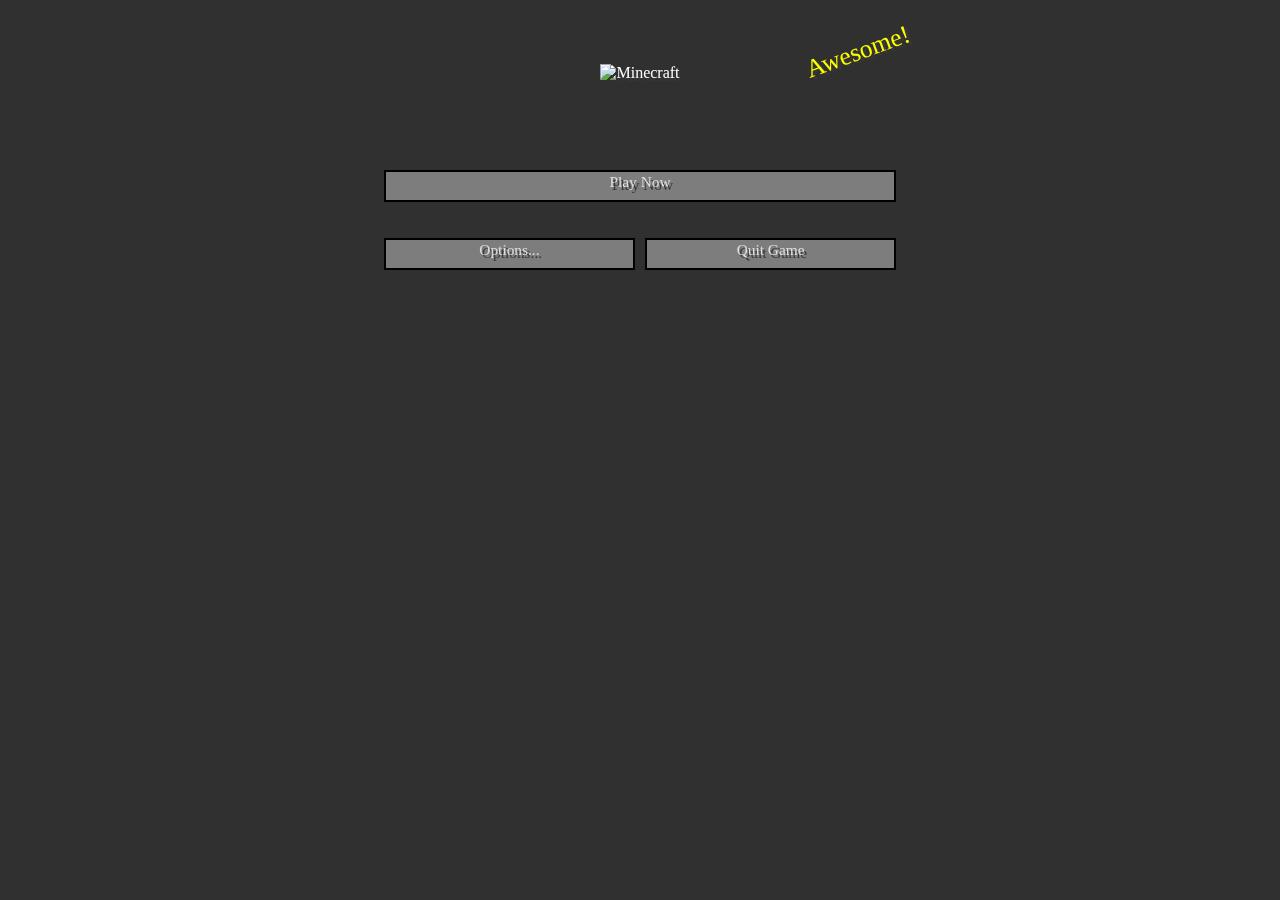
==== index.html @ 2b787b51 "adapt to my discord server" ====
<!DOCTYPE html>
<html lang="en">
<head>
<meta charset="utf-8" />
<meta name="viewport" content="width=device-width, initial-scale=1.0" />
<title>Minecraft Server - Discord Muga</title>
<link rel="stylesheet" href="css/style.css" />
<link rel="shortcut icon" href="favicon.ico" type="image/x-icon" />
<link rel="icon" href="favicon.ico" type="image/x-icon" />
</head>
<body id="panorama">
<img alt="Minecraft" id="logo" src="img/minecraft.png" />
<div id="flashingtext">Awesome!</div>
<main class="button-wrapper"> <a href="world">
  <div class="button"><span>Play Now</span></div>
  </a> <a href="#">
  <div class="button button_small left"><span>Options...</span></div>
  </a> <a href="#">
  <div class="button button_small right"><span>Quit Game</span></div>
  </a> </main>
</body>
</html>
---- css/style.css ----
/* CSS Document */
/*@font-face {
	font-family: Minecraft;
	src: url("../css/minecraft.ttf");
}*/
@font-face {
  font-family: 'Minecraft';
  src: url("../css/minecraftfont.eot");
  src: url("../css/minecraftfont.woff") format("woff"), url("../css/minecraftfont.ttf") format("truetype");
}

html {
	height: 100%;
	overflow: hidden;
}
body {
	image-rendering: pixelated;
	background: linear-gradient(rgba(0,0,0,0.6), rgba(0,0,0,0.6)), #866043 url("../img/dirt.png") repeat 0 0;
	background-size: 10%;
	color: #FFF;
	text-align: center;
	font-family: Minecraft;
	text-shadow: 0.2vw 0.2vw 0 #383838;
	min-height: 100%;
	margin: 0;
}
img, main, div {
	image-rendering: pixelated;
}
img {
	width: 100%
}
a {
	color: #fff;
	text-decoration: none;
}
footer {
	position: absolute;
	bottom: 0;
	width: 100%;
	font-size: 1.2vw;
	color: white;
	margin-bottom: 0.4vw;
}
#panorama {
	image-rendering: auto;
	background: #303030 url("../img/panorama.png") repeat-x 0 0;
	background-size: cover;
	animation: MinecraftBackground 180s linear infinite;
	backdrop-filter: blur(16px);
}
#logo {
	margin-top: 5%;
	width: 50%;
}
/* TODO: Make the flashing text scale down as more text is added */
#flashingtext {
	margin: -3.5% 0 0 47%;
	width: 40%;
	transform: rotate(-20deg);
	animation: FlashingText 0.5s ease-in-out infinite;
	color: #FFFF00;
	font-size: 2vw;
}
#picker-menu {
	background: linear-gradient(rgba(0,0,0,0.5), rgba(0,0,0,0.5));
	box-shadow: inset -5px 0px 20px 2px #000, inset 5px 0px 20px 2px #000;
	width: 100vw;
	padding: 20vh 0;
}
#picker-menu div:not(.header),
#picker-menu div:not(.green) {
	width: 50%;
	text-align: left;
	margin: auto;
	padding: 1% 2%;
	font-size: 1vw;
}
#picker-menu div.green {
	width: 16px;
	height: 16px;
	display: block;
	background: greenyellow;
	border-radius: 9999px;
	border: 2px solid #000;
	margin: 0;
	padding: 0;
}
#picker-menu div.header {
	display: inline-flex;
	gap: 1rem;
	justify-content: flex-start;
	align-items: center;
	text-align: left;
	width: 50%;
	padding: 0;
	margin: 0;
}
.hoverable {
	border: solid transparent 2px;
	padding: calc(1% - 2px) calc(2% - 2px);
}
.hoverable:hover {
	border: solid #FFF 2px;
	padding: calc(1% - 2px) calc(2% - 2px);
}
#picker-title {
	font-weight: normal;
	font-size: 2vw;
}
#loading-title {
	margin-top: 45vh;
	font-size: 1.8vw;
	font-weight: normal;
}
.button-wrapper {
	margin: 8vw 30vw 0 30vw;
	width: 40vw;
}
.picker-button-wrapper {
	margin: 0 5vw;
}
.picker-buttons {
	position: absolute;
	bottom: 10%;
	width: 90vw;
}
.button {
	/* padding: 0.2% 50vw; */
	padding: 0.2vw 0 0.8vw 0;
	margin: 0 auto 2% auto;
	background: #7D7D7D url("../img/buttons.png") no-repeat center;
	background-size: 100% 300%;
	color: #E0E0E0;
	font-size: 1.2vw;
	outline: 0.2vw solid #000;
	outline-offset: -0.2vw;
}
.button_small {
	width: 49%;
	display: inline-block;
	margin-top: 5%;
}
.picker-button1 {
	display: inline-block;
	width: 40.5%;
	margin-bottom: 1.5%;
}
.picker-button2 {
	display: inline-block;
	width: 20%;
}
.picker-header {
	font-size: 1.2em;
}
.picker-text {
	color: #808080;
	font-size: 1.2em;
}
.button:hover {
	background: #7079AA url("../img/buttons.png") no-repeat bottom;
	background-size: 100% 300%;
	color: #FFFFA0;
}
.button:disabled, .button[disabled] {
	background: #272727 url("../img/buttons.png") no-repeat top;
	background-size: 100% 300%;
	color: #A9A9A9;
}
.button span {
	vertical-align: middle;
}
.left {
	float: left;
}
.right {
	float: right;
}
.bold {
	font-weight: bold;
}
.middle {
	vertical-align: middle;
}
footer .right {
	margin-right: 10px;
}
@keyframes FlashingText {
	0% {
		transform: scale(1) rotate(-20deg);
	}
	50% {
		transform: scale(1.05) rotate(-20deg);
	}
	100% {
		transform: scale(1) rotate(-20deg);
	}
}
@keyframes MinecraftBackground {
	100% {
		background-position-x: 1000%;
	}
}
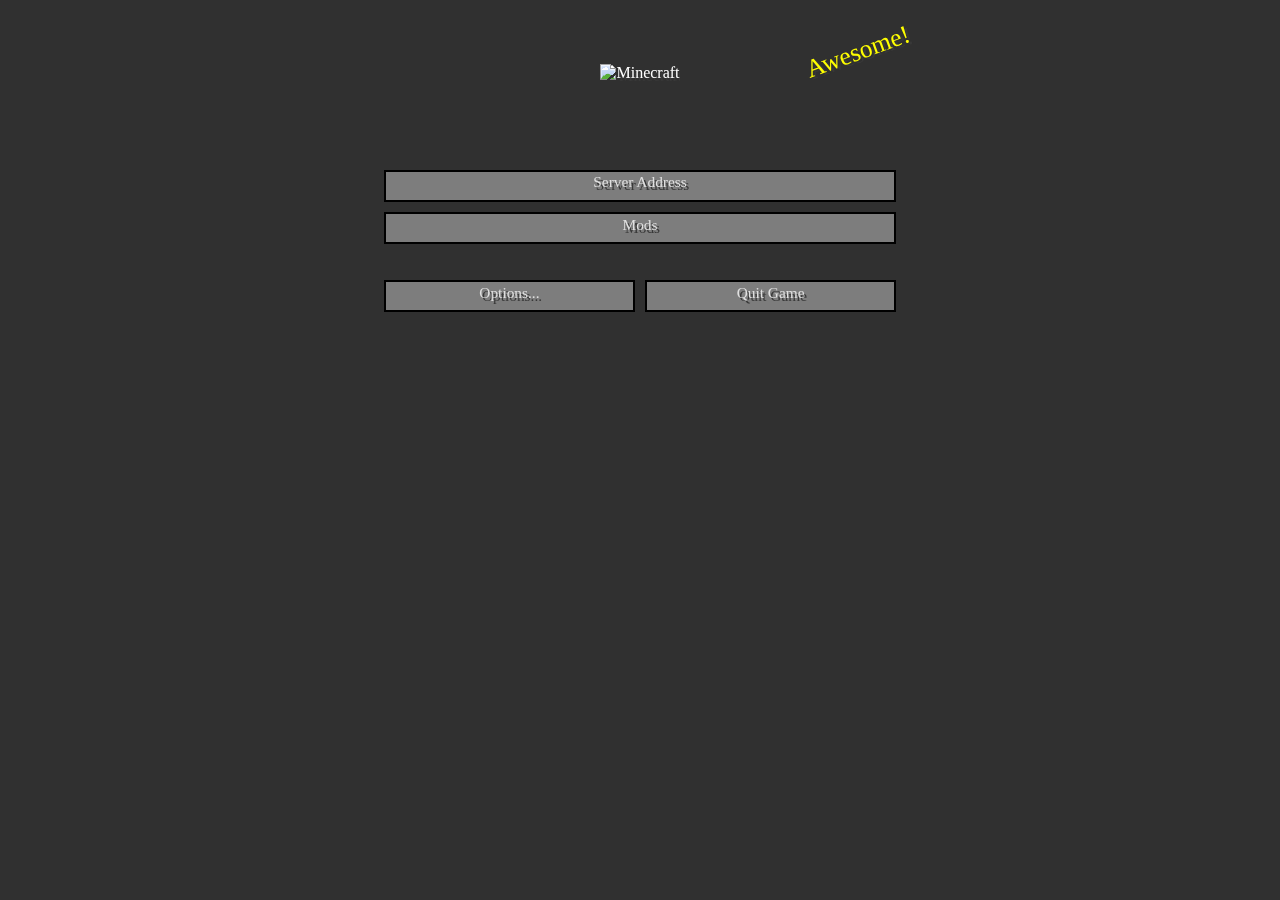
==== commit 6b0c2fde: "add mods for download" ====
--- a/index.html
+++ b/index.html
@@ -12,7 +12,10 @@
 <img alt="Minecraft" id="logo" src="img/minecraft.png" />
 <div id="flashingtext">Awesome!</div>
 <main class="button-wrapper"> <a href="world">
-  <div class="button"><span>Play Now</span></div>
+  <div class="button"><span>Server Address</span></div>
+</a>
+<a href="https://www.dropbox.com/t/deLJMfFazLhrNAst" target="_blank">
+  <div class="button"><span>Mods</span></div>
   </a> <a href="#">
   <div class="button button_small left"><span>Options...</span></div>
   </a> <a href="#">
--- a/css/style.css
+++ b/css/style.css
@@ -182,6 +182,9 @@
 .middle {
 	vertical-align: middle;
 }
+.pointer {
+	cursor: pointer;
+}
 footer .right {
 	margin-right: 10px;
 }
